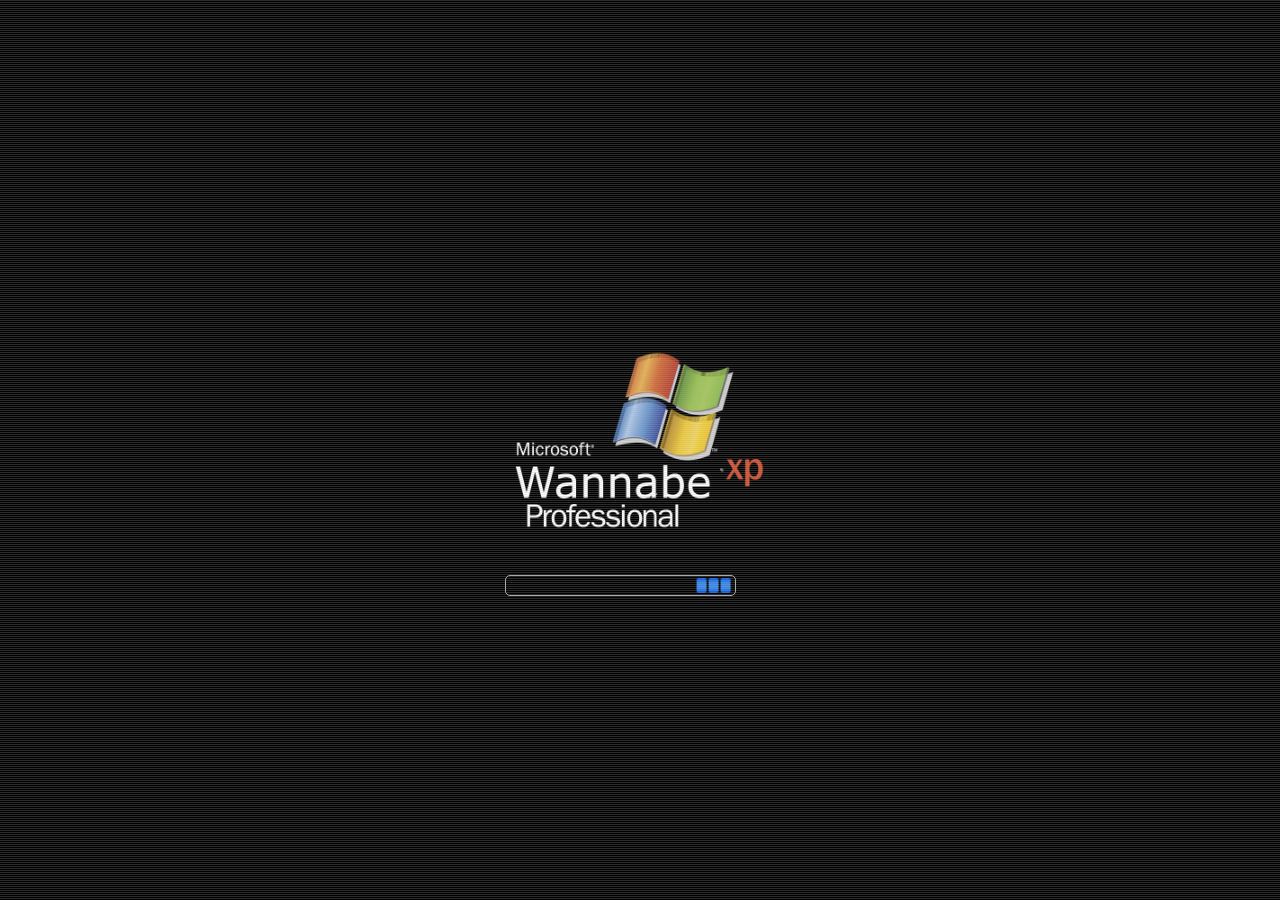
==== bootloader/index.html @ 664f2458 "Initial Push :)" ====
<!DOCTYPE html>
<html>
  <head>
    <meta charset="UTF-8">
    <meta name="viewport" content="width=device-width, initial-scale=1.0">
    <title>Loading...</title>
    <style>
      body {
        margin: 0;
      }
      .scanlines:after {
        content: " ";
        display: block;
        height: 100vh;
        width: 100vw;
        position: fixed;
        left: 0;
        top: 0;
        background: linear-gradient(#AAA 50%, transparent 50%);
        background-size: 100% 2px;
        background-repeat: repeat;
        opacity: 0.25;
        z-index: 9999999999999999;
        pointer-events: none;
      }
      #wrap {
        width: 100vw;
        height: 100vh;
        position: fixed;
        left: 0;
        top: 0;
        display: flex;
        align-items: center;
        justify-content: center;
        background-color: #000;
        color: #FFF;
      }
      #center {
        text-align: center;
      }
      #logo {
        display: block;
        height: 30vh;
        width: 30vh;
      }
      .bar {
        display: inline-block;
        margin: 0;
        padding: 0;
        width: 10px;
        height: 15px;
        background: linear-gradient(#0055EA, #3888E9, #3888E9, #0055EA);
        margin-left: 1px;
        margin-right: 1px;
        border-radius: 2px;
      }
      marquee {
        display: block;
        width: 25vh;
        height: 15px;
        padding: 2px;
        border: solid 1px #AAA;
        border-radius: 5px;
      }
    </style>
  </head>
  <body class="scanlines">
    <div id="wrap">
      <div id="center">
        <img src="/resources/logo-alt.png" id="logo" />
        <marquee direction="right" scrollamount="15"><span class="bar"></span><span class="bar"></span><span class="bar"></span></marquee>
      </div>
    </div>
  </body>
  <script>
    setTimeout(function(){
      window.open("/", "_self");
    }, 5000);
  </script>
</html>
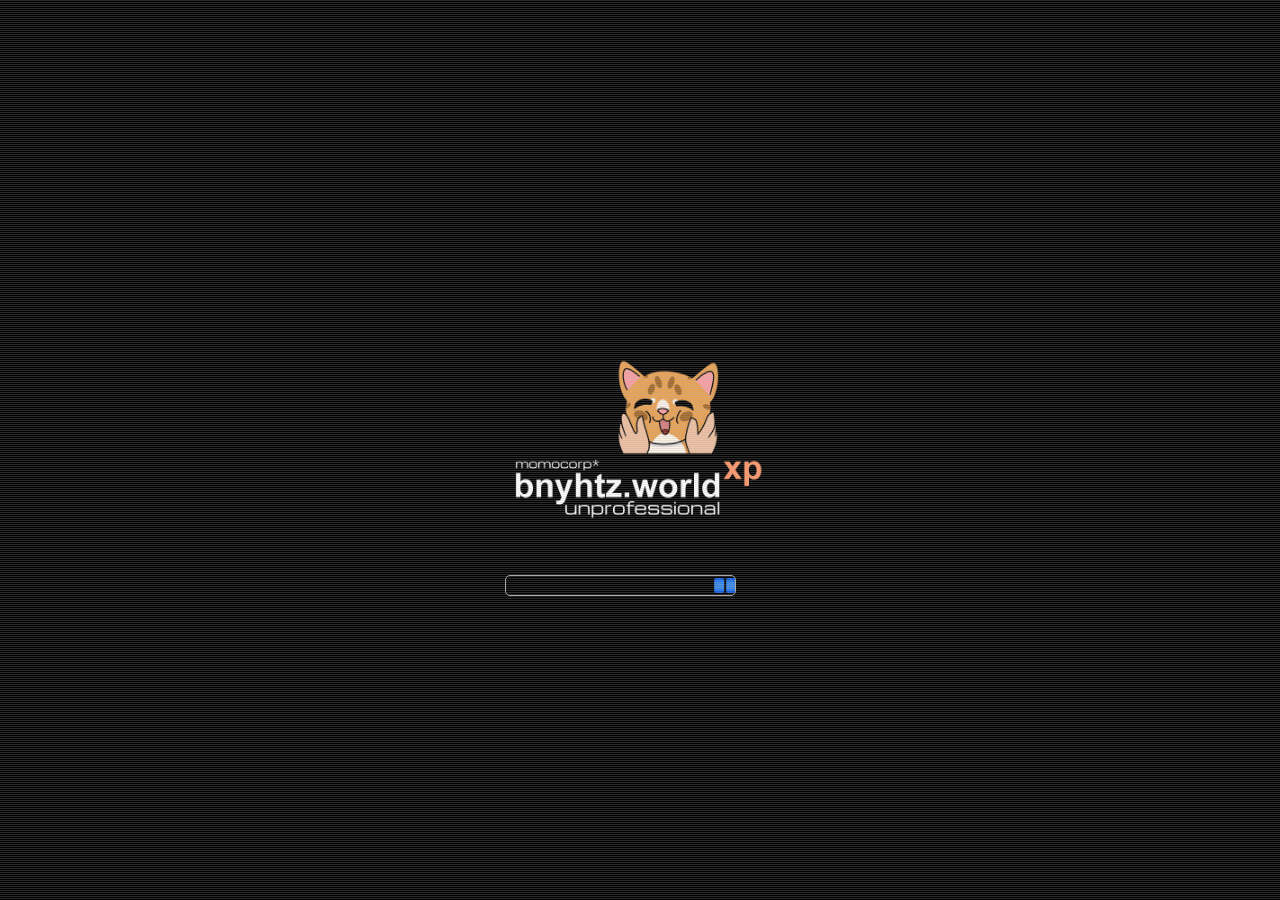
==== commit c6540908: "Changed the download shortcut to music shortcut and customised a few things :)" ====
--- a/bootloader/index.html
+++ b/bootloader/index.html
@@ -3,7 +3,7 @@
   <head>
     <meta charset="UTF-8">
     <meta name="viewport" content="width=device-width, initial-scale=1.0">
-    <title>Loading...</title>
+    <title>bnyhtz | Loading...</title>
     <style>
       body {
         margin: 0;
